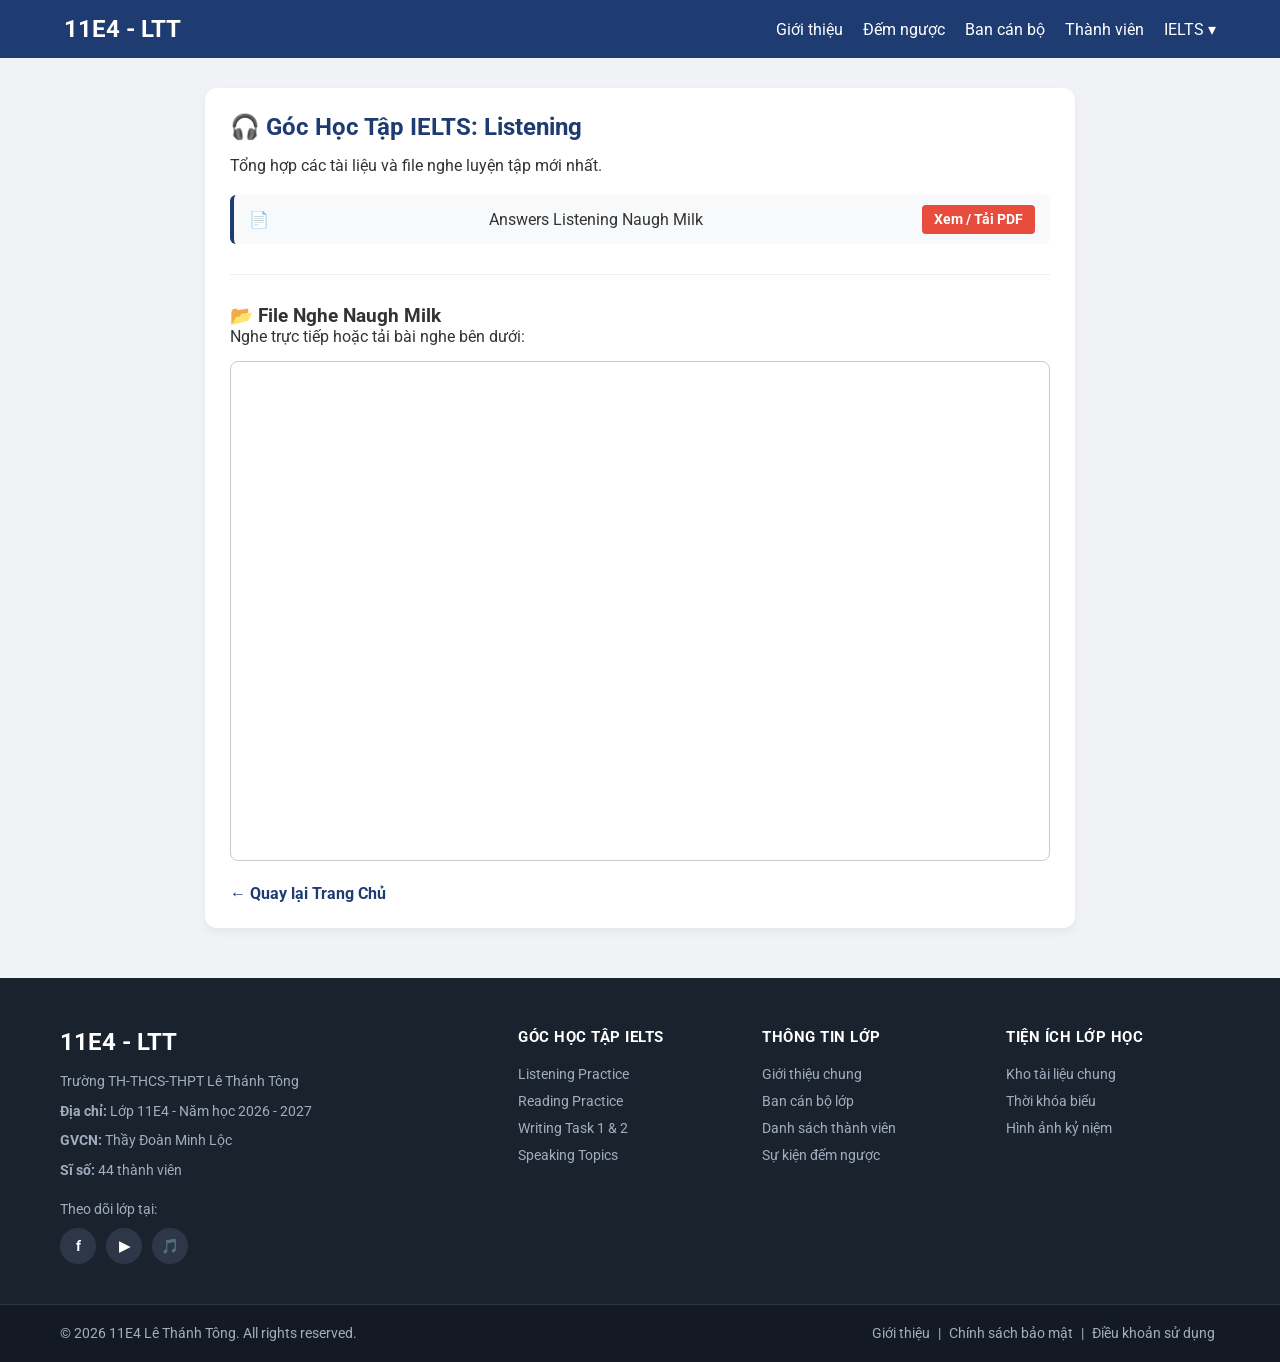
==== listening.html @ 1f3f680b "first commit" ====
<!DOCTYPE html>
<html lang="vi">
<head>
    <meta charset="UTF-8">
    <meta name="viewport" content="width=device-width, initial-scale=1.0">
    <title>IELTS Listening - 11E4</title>
    <link rel="stylesheet" href="style.css">
    <link href="https://fonts.googleapis.com/css2?family=Roboto:wght@400;500;700&display=swap" rel="stylesheet">
</head>
<body>

    <!-- Thanh Menu -->
    <nav class="navbar">
        <div class="logo"><a href="index.html" style="color: white; text-decoration: none;">11E4 - LTT</a></div>
        <ul class="nav-links">
            <li><a href="index.html#about">Giới thiệu</a></li>
            <li><a href="index.html#countdown">Đếm ngược</a></li>
            <li><a href="index.html#board">Ban cán bộ</a></li>
            <li><a href="index.html#members">Thành viên</a></li>
            
            <li class="dropdown">
                <a href="#" class="dropbtn">IELTS ▾</a>
                <div class="dropdown-content">
                    <a href="listening.html">Listening</a>
                    <a href="reading.html">Reading</a>
                    <a href="writing.html">Writing</a>
                    <a href="speaking.html">Speaking</a>
                </div>
            </li>
        </ul>
    </nav>

    <div class="container">
        <section class="card">
            <h2>🎧 Góc Học Tập IELTS: Listening</h2>
            <p>Tổng hợp các tài liệu và file nghe luyện tập mới nhất.</p>
            
            <!-- File PDF -->
            <ul class="pdf-list" style="margin-top: 20px;">
                <li>
                    📄 <span>Answers Listening Naugh Milk</span>
                    <a href="documents/ans listening nm.pdf" target="_blank" class="btn-pdf">Xem / Tải PDF</a>
                </li>
            </ul>

            <hr style="margin: 30px 0;">

            <!-- Thư mục Drive bài nghe -->
            <h3>📂 File Nghe Naugh Milk</h3>
            <p style="margin-bottom: 15px;">Nghe trực tiếp hoặc tải bài nghe bên dưới:</p>
            
            <!-- Thay CHUỖI_ID_DRIVE bằng ID thực tế của bạn -->
            <iframe src="https://drive.google.com/embeddedfolderview?id=1wEI1JZqq13XrlUZYtKdaHUZvMGlRGUwQ#list" 
                    style="width:100%; height:500px; border:1px solid #ccc; border-radius:8px;">
            </iframe>
            
            <br><br>
            <a href="index.html" style="color: #1e3c72; text-decoration: none; font-weight: bold;">← Quay lại Trang Chủ</a>
        </section>
    </div>
<footer class="site-footer">
    <div class="footer-container">
        <!-- Cột 1: Thông tin lớp học -->
        <div class="footer-col col-info">
            <h3 class="footer-logo">11E4 - LTT</h3>
            <p>Trường TH-THCS-THPT Lê Thánh Tông</p>
            <p><strong>Địa chỉ:</strong> Lớp 11E4 - Năm học 2026 - 2027</p>
            <p><strong>GVCN:</strong> Thầy Đoàn Minh Lộc</p>
            <p><strong>Sĩ số:</strong> 44 thành viên</p>
            
            <div class="footer-socials">
                <span>Theo dõi lớp tại:</span>
                <div class="social-icons">
                    <a href="#" class="icon">f</a>
                    <a href="#" class="icon">▶</a>
                    <a href="#" class="icon">🎵</a>
                </div>
            </div>
        </div>

        <!-- Cột 2: IELTS -->
        <div class="footer-col">
            <h4>GÓC HỌC TẬP IELTS</h4>
            <ul>
                <li><a href="listening.html">Listening Practice</a></li>
                <li><a href="reading.html">Reading Practice</a></li>
                <li><a href="writing.html">Writing Task 1 & 2</a></li>
                <li><a href="speaking.html">Speaking Topics</a></li>
            </ul>
        </div>

        <!-- Cột 3: Liên kết nhanh -->
        <div class="footer-col">
            <h4>THÔNG TIN LỚP</h4>
            <ul>
                <li><a href="index.html#about">Giới thiệu chung</a></li>
                <li><a href="index.html#board">Ban cán bộ lớp</a></li>
                <li><a href="index.html#members">Danh sách thành viên</a></li>
                <li><a href="index.html#countdown">Sự kiện đếm ngược</a></li>
            </ul>
        </div>

        <!-- Cột 4: Hệ sinh thái 11E4 -->
        <div class="footer-col">
            <h4>TIỆN ÍCH LỚP HỌC</h4>
            <ul>
                <li><a href="#">Kho tài liệu chung</a></li>
                <li><a href="#">Thời khóa biểu</a></li>
                <li><a href="#">Hình ảnh kỷ niệm</a></li>
            </ul>
        </div>
    </div>

    <!-- Dòng bản quyền phía dưới -->
    <div class="footer-bottom">
        <div class="footer-bottom-container">
            <p>© 2026 11E4 Lê Thánh Tông. All rights reserved.</p>
            <div class="footer-links">
                <a href="index.html#about">Giới thiệu</a> | 
                <a href="#">Chính sách bảo mật</a> | 
                <a href="#">Điều khoản sử dụng</a>
            </div>
        </div>
    </div>
</footer>
</body>
</html>
---- style.css ----
* {
    margin: 0;
    padding: 0;
    box-sizing: border-box;
    font-family: 'Roboto', sans-serif;
}

body {
    background-color: #f0f2f5;
    color: #333;
}

.navbar {
    display: flex;
    justify-content: space-between;
    align-items: center;
    background: #1e3c72;
    padding: 15px 5%;
    position: sticky;
    top: 0;
}

.logo { color: white; font-size: 1.5rem; font-weight: bold; }
.nav-links { display: flex; list-style: none; }
.nav-links li a { color: white; text-decoration: none; margin-left: 20px; }

.hero {
    background: linear-gradient(rgba(0,0,0,0.6), rgba(0,0,0,0.6)), url('https://picsum.photos/1200/400') no-repeat center/cover;
    height: 250px;
    color: white;
    display: flex;
    justify-content: center;
    align-items: center;
    text-align: center;
}

.slogan { color: #ffdd59; font-style: italic; }

.container { max-width: 900px; margin: 30px auto; padding: 0 15px; }

.card {
    background: white;
    padding: 25px;
    border-radius: 12px;
    margin-bottom: 25px;
    box-shadow: 0 4px 10px rgba(0,0,0,0.05);
}

.card h2 { color: #1e3c72; margin-bottom: 15px; }

/* CSS cho Đồng hồ đếm ngược */
.countdown-box {
    text-align: center;
    background: #1e3c72;
    color: white;
}

.countdown-box h2 { color: #ffdd59; }

#timer {
    display: flex;
    justify-content: center;
    gap: 15px;
    font-size: 1.1rem;
    margin-top: 15px;
}

#timer div span {
    font-size: 2rem;
    font-weight: bold;
    display: block;
    background: rgba(255,255,255,0.2);
    padding: 10px 15px;
    border-radius: 8px;
}

.board-grid { display: flex; gap: 20px; }
.board-card { flex: 1; background: #f8f9fa; padding: 15px; text-align: center; border-radius: 8px; }
.avatar { font-size: 2.5rem; }
.role { color: #e67e22; font-weight: bold; }
/* Styling cho Menu Thả Xuống (Dropdown) */
.dropdown {
    position: relative;
    display: inline-block;
}

.dropdown-content {
    display: none;
    position: absolute;
    background-color: #ffffff;
    min-width: 150px;
    box-shadow: 0px 8px 16px rgba(0,0,0,0.2);
    border-radius: 6px;
    z-index: 1000;
    top: 100%;
    left: 0;
    overflow: hidden;
}

.dropdown-content a {
    color: #333333 !important;
    padding: 12px 16px;
    text-decoration: none;
    display: block;
    margin-left: 0 !important;
    text-align: left;
    transition: background 0.2s;
}

.dropdown-content a:hover {
    background-color: #f1f1f1;
    color: #1e3c72 !important;
}

/* Hiển thị danh sách con khi rê chuột vào */
.dropdown:hover .dropdown-content {
    display: block;
}
/* Styling cho danh sách PDF */
.ielts-item {
    margin: 20px 0;
}

.pdf-list {
    list-style: none;
    padding: 0;
    margin-top: 10px;
}

.pdf-list li {
    display: flex;
    justify-content: space-between;
    align-items: center;
    background: #f8f9fa;
    padding: 10px 15px;
    margin-bottom: 8px;
    border-radius: 6px;
    border-left: 4px solid #1e3c72;
}

.btn-pdf {
    background-color: #e74c3c;
    color: white !important;
    padding: 6px 12px;
    text-decoration: none;
    border-radius: 4px;
    font-size: 0.9rem;
    font-weight: bold;
    transition: 0.2s;
}

.btn-pdf:hover {
    background-color: #c0392b;
}

hr {
    border: 0;
    height: 1px;
    background: #eee;
    margin: 20px 0;
}
/* Styling cho Footer chuyên nghiệp */
.site-footer {
    background-color: #1a222d;
    color: #a0aec0;
    padding-top: 50px;
    font-size: 0.9rem;
    margin-top: 50px;
}

.footer-container {
    max-width: 1200px;
    margin: 0 auto;
    padding: 0 20px 40px 20px;
    display: grid;
    grid-template-columns: 2fr 1fr 1fr 1fr;
    gap: 30px;
}

.footer-logo {
    color: #ffffff;
    font-size: 1.5rem;
    margin-bottom: 15px;
}

.footer-col h4 {
    color: #ffffff;
    font-size: 0.95rem;
    margin-bottom: 20px;
    letter-spacing: 0.5px;
}

.footer-col p {
    margin-bottom: 8px;
    line-height: 1.5;
}

.footer-col ul {
    list-style: none;
    padding: 0;
    margin: 0;
}

.footer-col ul li {
    margin-bottom: 10px;
}

.footer-col ul li a {
    color: #a0aec0;
    text-decoration: none;
    transition: color 0.2s;
}

.footer-col ul li a:hover {
    color: #ffffff;
}

/* Icon Mạng xã hội */
.footer-socials {
    margin-top: 20px;
}

.social-icons {
    display: flex;
    gap: 10px;
    margin-top: 10px;
}

.social-icons .icon {
    width: 36px;
    height: 36px;
    background-color: #2d3748;
    color: #ffffff;
    display: flex;
    align-items: center;
    justify-content: center;
    border-radius: 50%;
    text-decoration: none;
    font-weight: bold;
    transition: background 0.2s;
}

.social-icons .icon:hover {
    background-color: #3182ce;
}

/* Dòng đáy Footer */
.footer-bottom {
    border-top: 1px solid #2d3748;
    padding: 20px 0;
    background-color: #141a23;
}

.footer-bottom-container {
    max-width: 1200px;
    margin: 0 auto;
    padding: 0 20px;
    display: flex;
    justify-content: space-between;
    align-items: center;
    flex-wrap: wrap;
    gap: 10px;
}

.footer-links a {
    color: #a0aec0;
    text-decoration: none;
    margin: 0 5px;
}

.footer-links a:hover {
    color: #ffffff;
}

/* Responsive cho màn hình điện thoại */
@media (max-width: 768px) {
    .footer-container {
        grid-template-columns: 1fr;
    }
    .footer-bottom-container {
        flex-direction: column;
        text-align: center;
    }
}
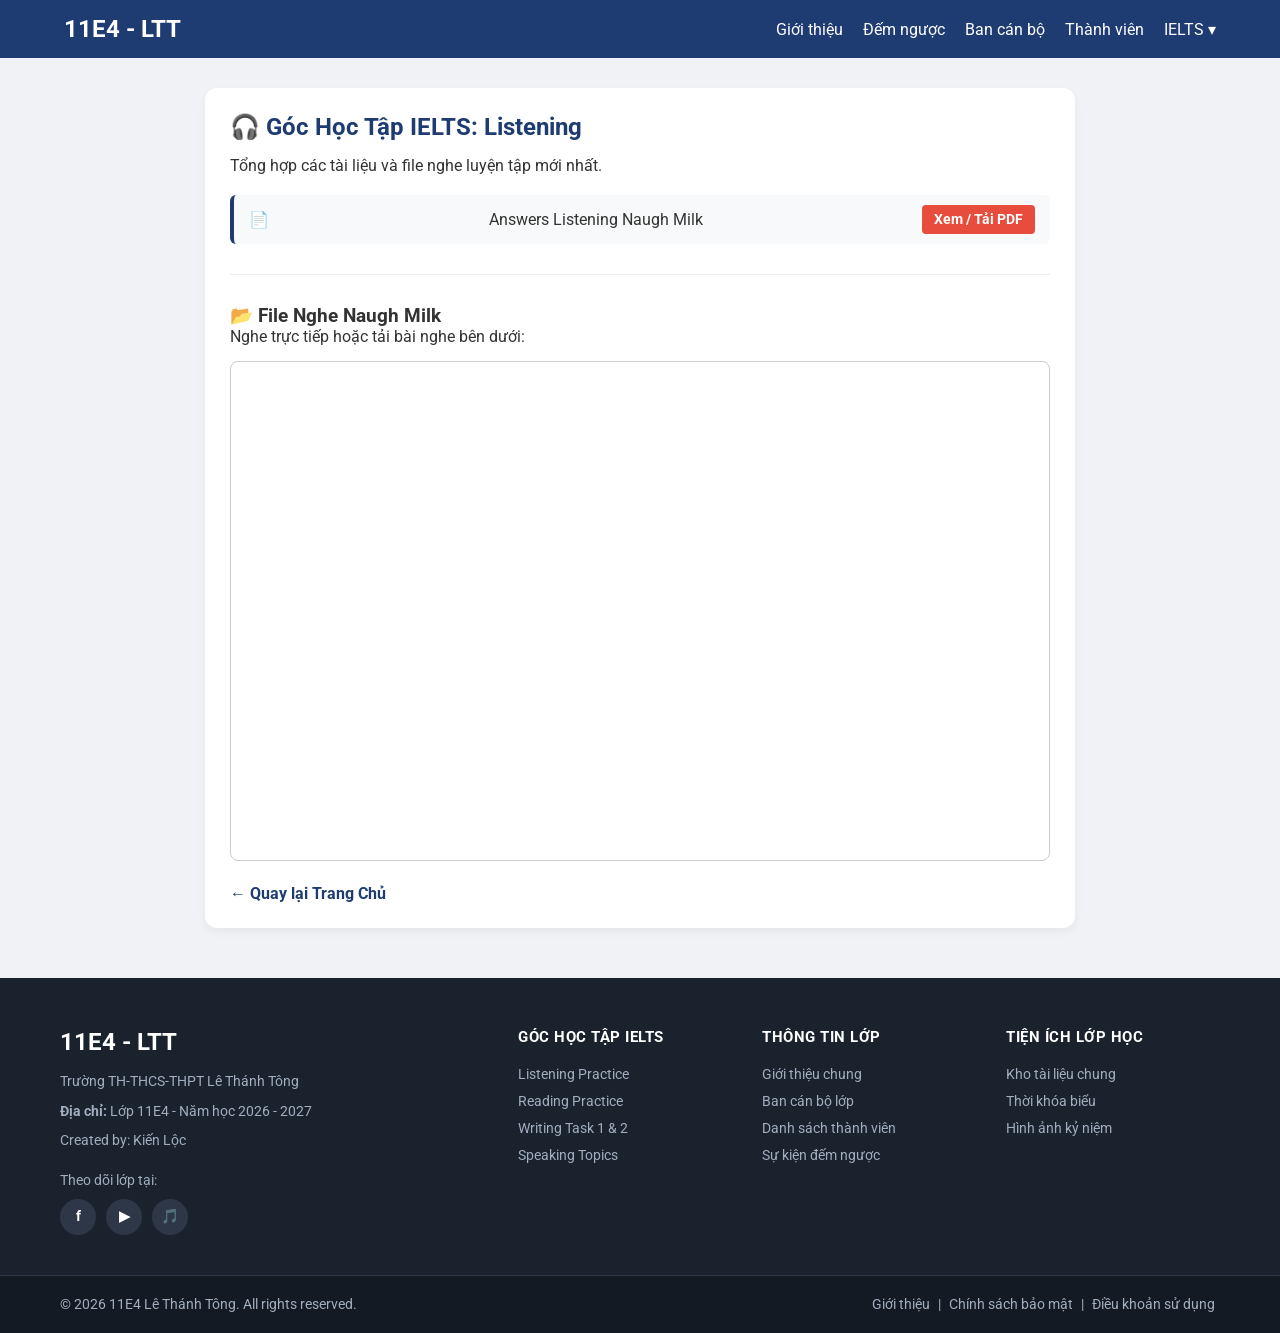
==== commit dd7b87da: "fix giao dien" ====
--- a/listening.html
+++ b/listening.html
@@ -65,9 +65,8 @@
             <h3 class="footer-logo">11E4 - LTT</h3>
             <p>Trường TH-THCS-THPT Lê Thánh Tông</p>
             <p><strong>Địa chỉ:</strong> Lớp 11E4 - Năm học 2026 - 2027</p>
-            <p><strong>GVCN:</strong> Thầy Đoàn Minh Lộc</p>
-            <p><strong>Sĩ số:</strong> 44 thành viên</p>
-            
+            <p>Created by: Kiến Lộc</p>
+           
             <div class="footer-socials">
                 <span>Theo dõi lớp tại:</span>
                 <div class="social-icons">
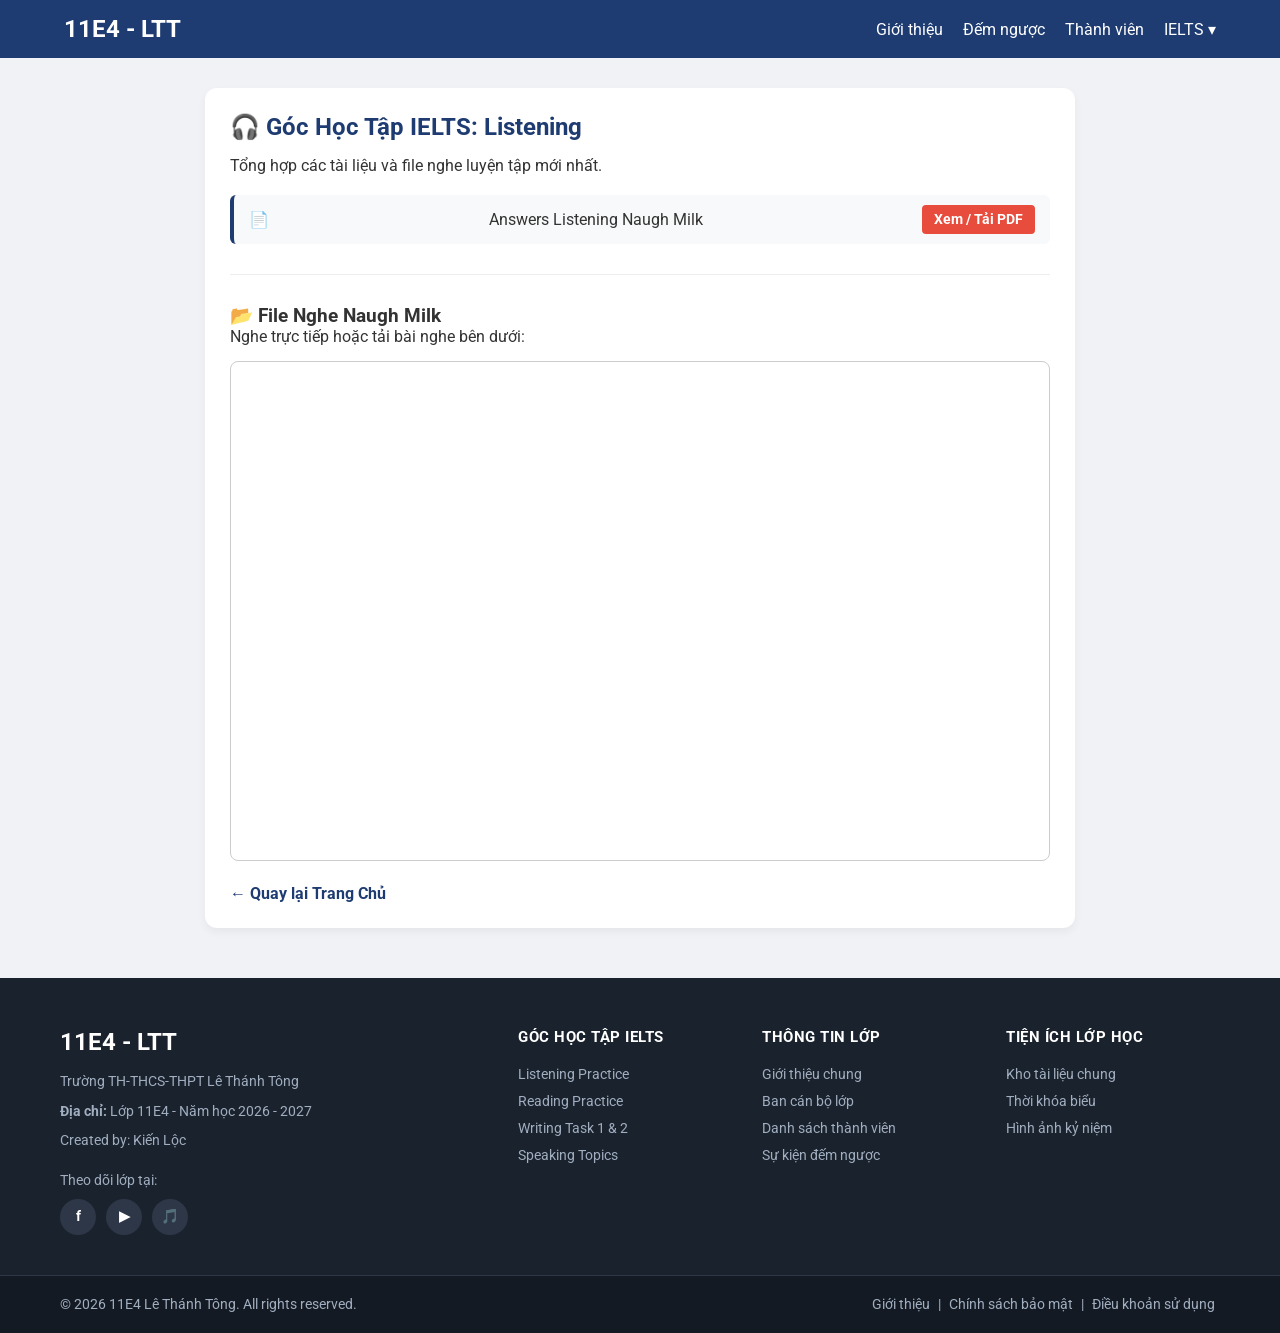
==== commit c37bde65: "Cập nhật giao diện mới" ====
--- a/listening.html
+++ b/listening.html
@@ -13,9 +13,9 @@
     <nav class="navbar">
         <div class="logo"><a href="index.html" style="color: white; text-decoration: none;">11E4 - LTT</a></div>
         <ul class="nav-links">
-            <li><a href="index.html#about">Giới thiệu</a></li>
+           <li><a href="index.html#about">Giới thiệu</a></li>
             <li><a href="index.html#countdown">Đếm ngược</a></li>
-            <li><a href="index.html#board">Ban cán bộ</a></li>
+        
             <li><a href="index.html#members">Thành viên</a></li>
             
             <li class="dropdown">
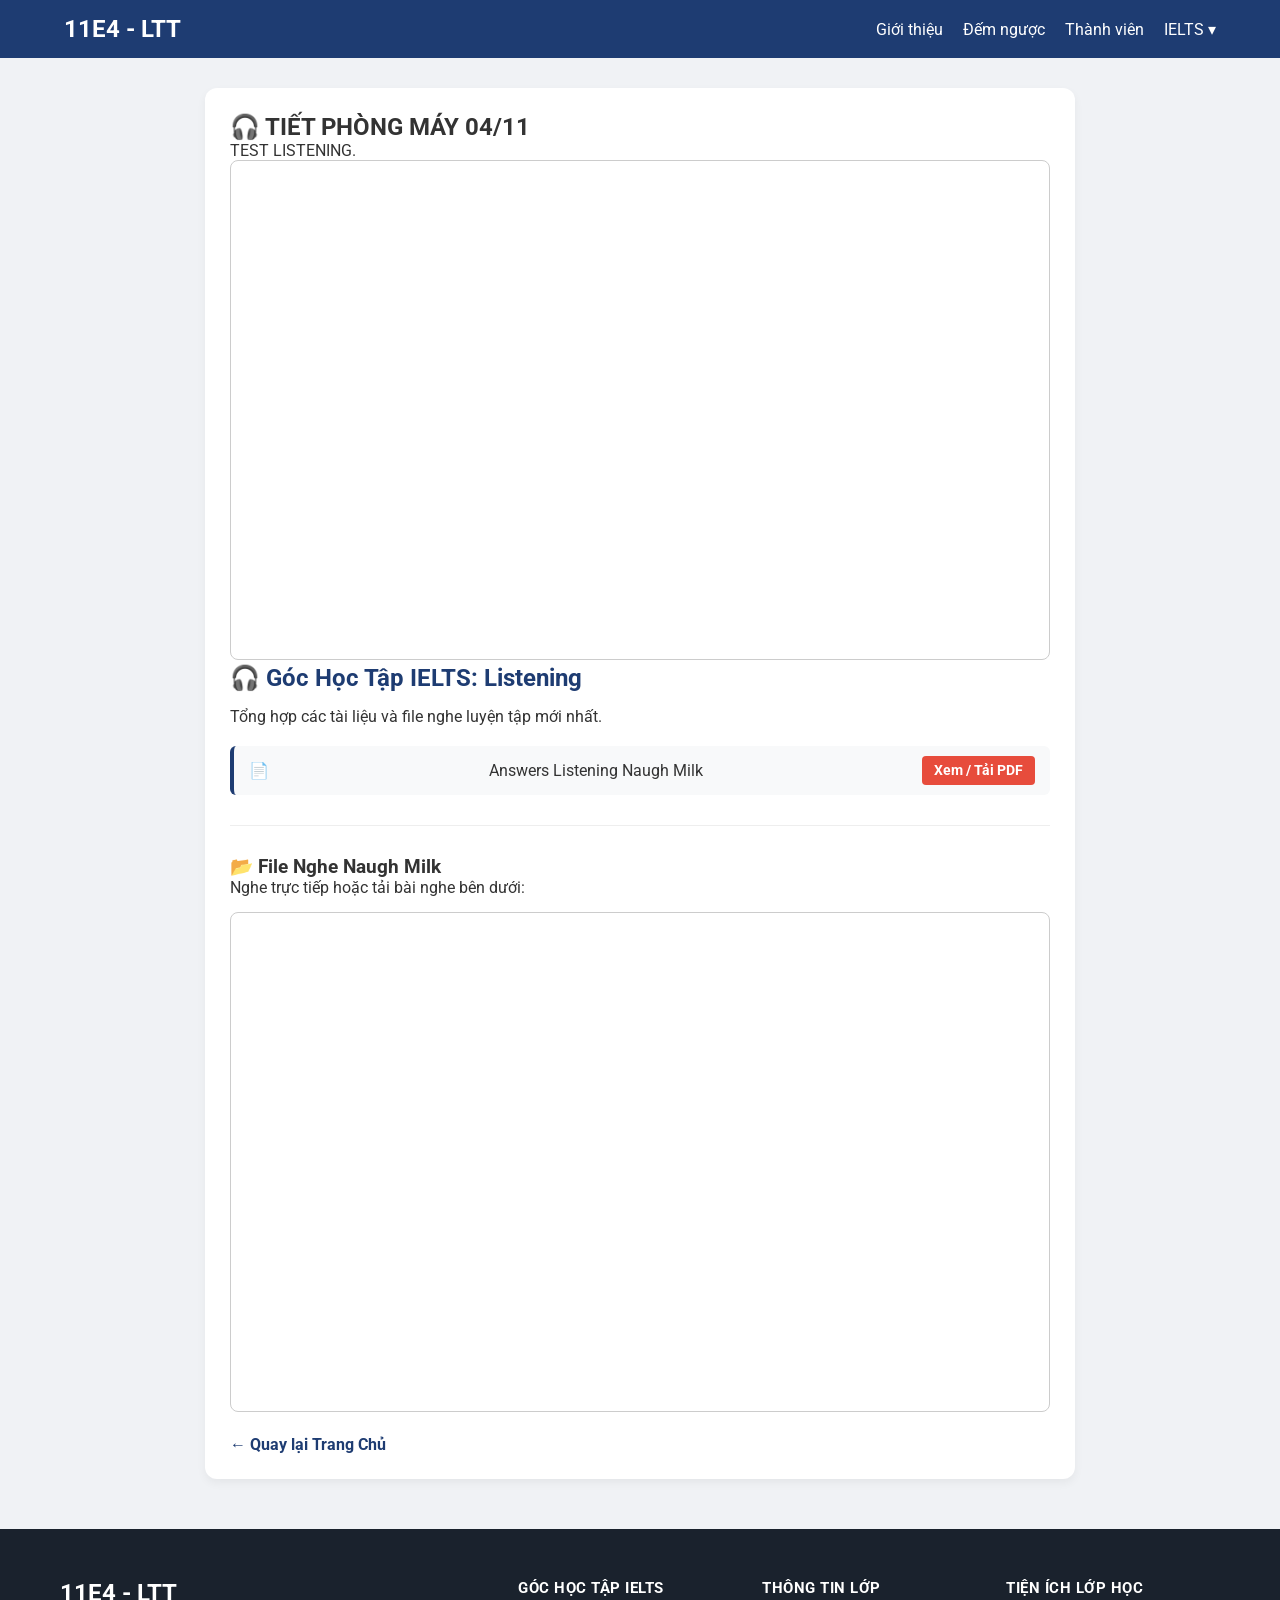
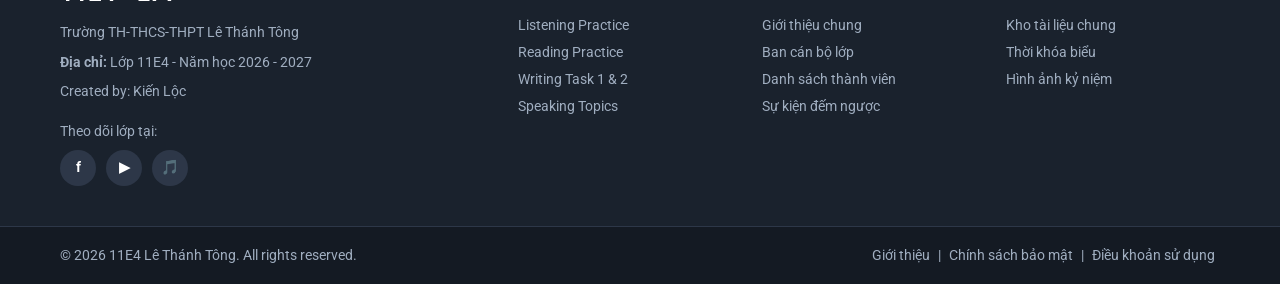
==== commit b0bf8fc8: "Cập nhật giao diện mới" ====
--- a/listening.html
+++ b/listening.html
@@ -32,6 +32,13 @@
 
     <div class="container">
         <section class="card">
+             <h1>🎧 TIẾT PHÒNG MÁY 04/11</h1>
+            <p>TEST LISTENING.</p>
+            <!-- Thay CHUỖI_ID_DRIVE bằng ID thực tế của bạn -->
+            <iframe src="https://drive.google.com/drive/u/0/folders/1dgHOVMOr6FDVvX_l0XoIqvc-8o7-WAyc" 
+                    style="width:100%; height:500px; border:1px solid #ccc; border-radius:8px;">
+            </iframe>
+            
             <h2>🎧 Góc Học Tập IELTS: Listening</h2>
             <p>Tổng hợp các tài liệu và file nghe luyện tập mới nhất.</p>
             
--- a/style.css
+++ b/style.css
@@ -281,4 +281,68 @@
         flex-direction: column;
         text-align: center;
     }
+}
+.fancy-btn {
+  display: inline-flex;
+  align-items: center;
+  gap: 10px;
+  padding: 12px 24px;
+  font-family: 'Segoe UI', Tahoma, Geneva, Verdana, sans-serif;
+  font-size: 15px;
+  font-weight: 600;
+  color: #ffffff;
+  text-decoration: none;
+  background: linear-gradient(135deg, #6366f1 0%, #a855f7 50%, #ec4899 100%);
+  background-size: 200% auto;
+  border-radius: 12px;
+  box-shadow: 0 4px 15px rgba(168, 85, 247, 0.35);
+  transition: all 0.3s cubic-bezier(0.4, 0, 0.2, 1);
+  cursor: pointer;
+}
+
+/* Hiệu ứng khi di chuột (Hover) */
+.fancy-btn:hover {
+  background-position: right center;
+  transform: translateY(-3px);
+  box-shadow: 0 8px 25px rgba(236, 72, 153, 0.45);
+}
+
+.fancy-btn:hover .btn-arrow {
+  transform: translateX(5px);
+}
+
+/* Hiệu ứng Mũi tên */
+.btn-arrow {
+  transition: transform 0.3s ease;
+}
+
+/* Hiệu ứng khi click vào nút */
+.fancy-btn:active {
+  transform: translateY(-1px);
+}
+/* Nút màu Xanh Lá (Green) */
+.fancy-btn.btn-green {
+  background: linear-gradient(135deg, #10b981 0%, #059669 100%);
+  box-shadow: 0 4px 15px rgba(16, 185, 129, 0.35);
+}
+.fancy-btn.btn-green:hover {
+  box-shadow: 0 8px 25px rgba(5, 150, 105, 0.45);
+}
+
+/* Nút màu Cam/Đỏ (Orange) */
+.fancy-btn.btn-orange {
+  background: linear-gradient(135deg, #f97316 0%, #ea580c 100%);
+  box-shadow: 0 4px 15px rgba(249, 115, 22, 0.35);
+}
+.fancy-btn.btn-orange:hover {
+  box-shadow: 0 8px 25px rgba(234, 88, 12, 0.45);
+}
+
+/* Nút màu Xanh Biển/Cyan */
+.fancy-btn.btn-cyan {
+  background: linear-gradient(135deg, #06b6d4 0%, #3b82f6 100%);
+  box-shadow: 0 4px 15px rgba(6, 182, 212, 0.35);
+}
+.fancy-btn.btn-cyan:hover {
+  box-shadow: 0 8px 25px rgba(59, 130, 246, 0.45);
 }
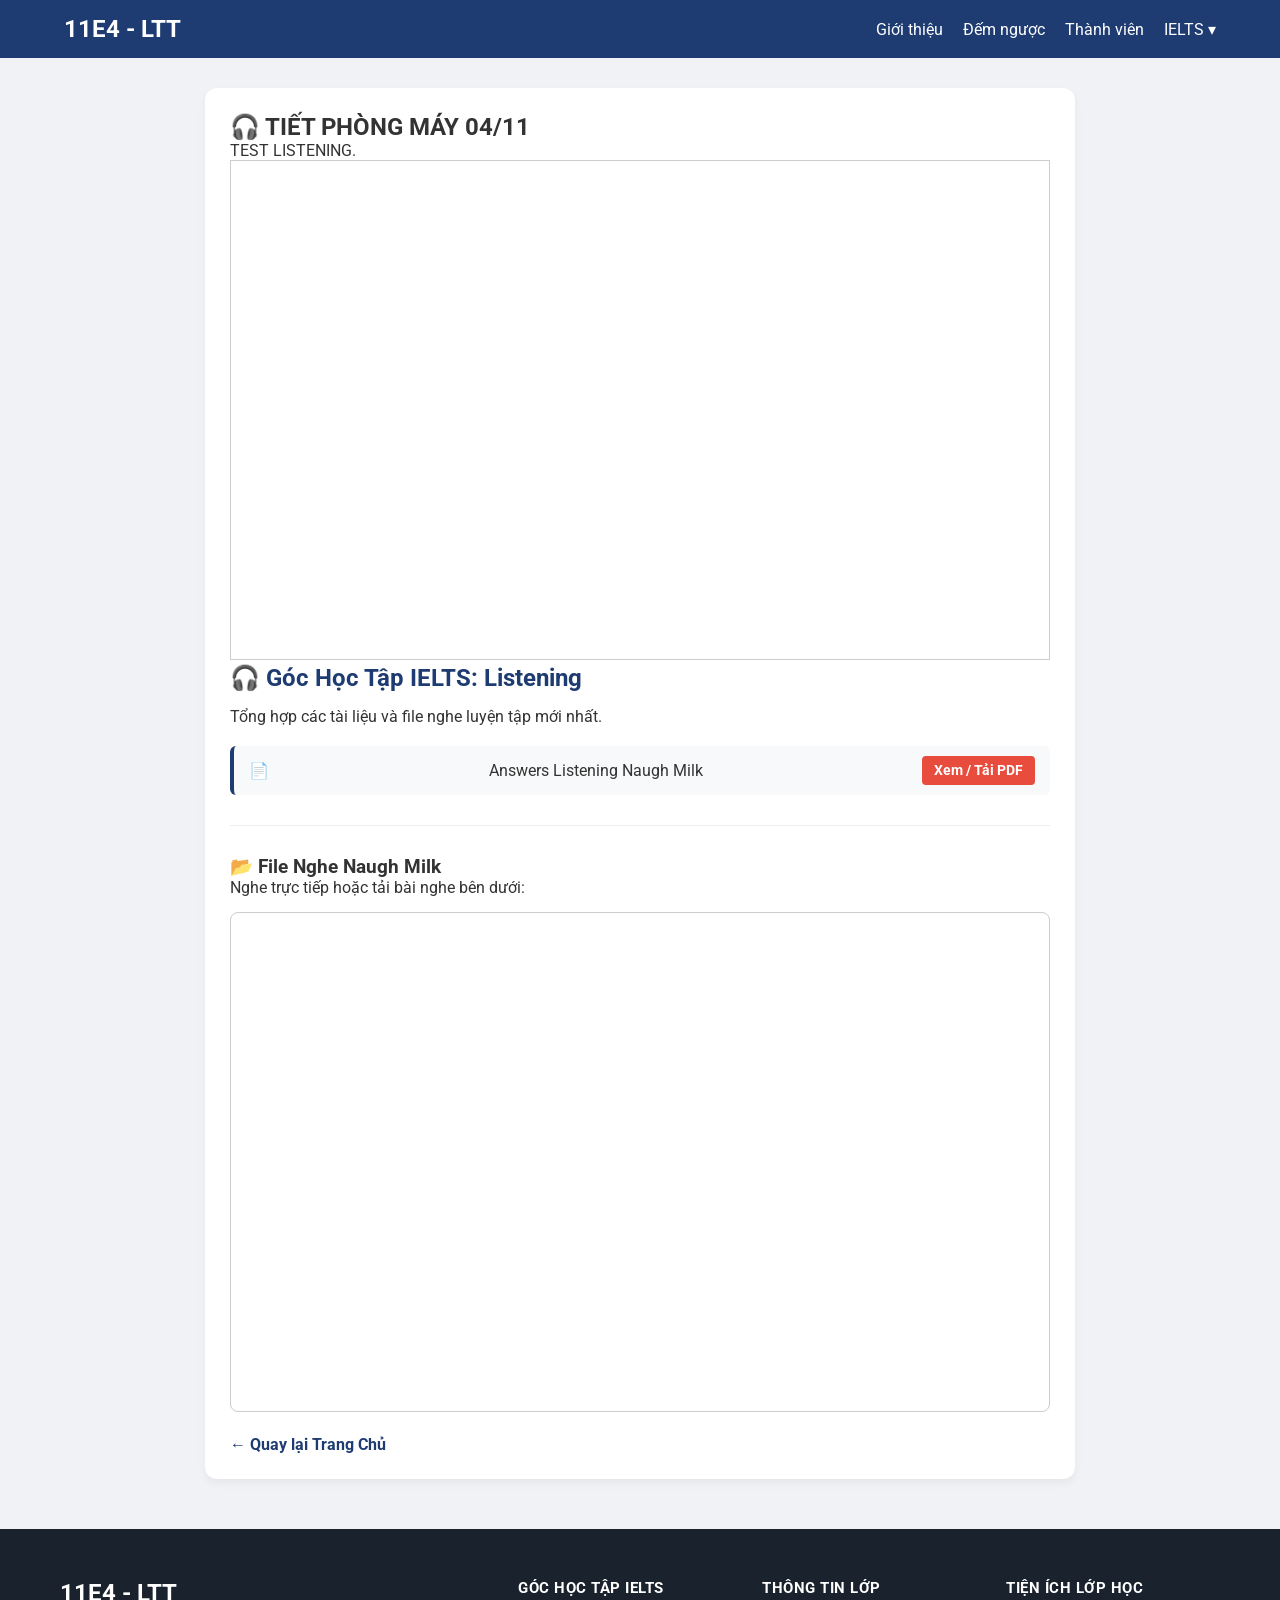
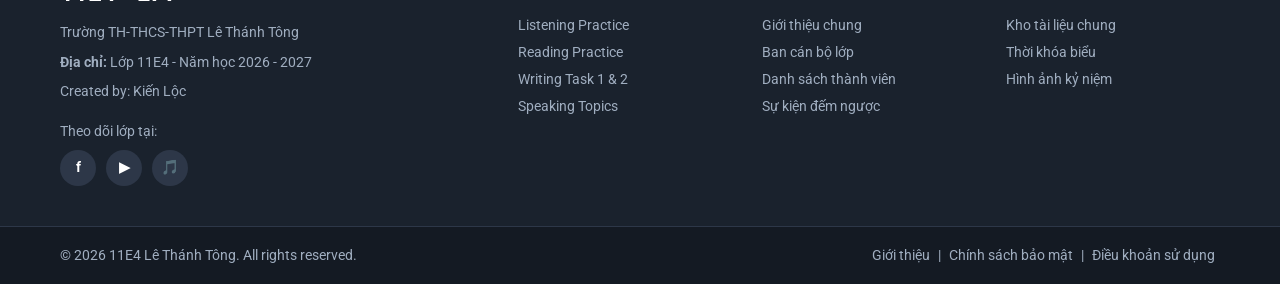
==== commit ebcf9a82: "Fix Google Drive embed link" ====
--- a/listening.html
+++ b/listening.html
@@ -34,10 +34,11 @@
         <section class="card">
              <h1>🎧 TIẾT PHÒNG MÁY 04/11</h1>
             <p>TEST LISTENING.</p>
-            <!-- Thay CHUỖI_ID_DRIVE bằng ID thực tế của bạn -->
-            <iframe src="https://drive.google.com/drive/u/0/folders/1dgHOVMOr6FDVvX_l0XoIqvc-8o7-WAyc" 
-                    style="width:100%; height:500px; border:1px solid #ccc; border-radius:8px;">
-            </iframe>
+            <!-- Dạng hiển thị danh sách (Khuyên dùng cho tài liệu/audio) -->
+<iframe src="https://drive.google.com/embeddedfolderview?id=CHUOII_ID_DRIVE#list" 
+        style="width:100%; height:500px; border:1px solid #ccc;"></iframe>
+            
+
             
             <h2>🎧 Góc Học Tập IELTS: Listening</h2>
             <p>Tổng hợp các tài liệu và file nghe luyện tập mới nhất.</p>
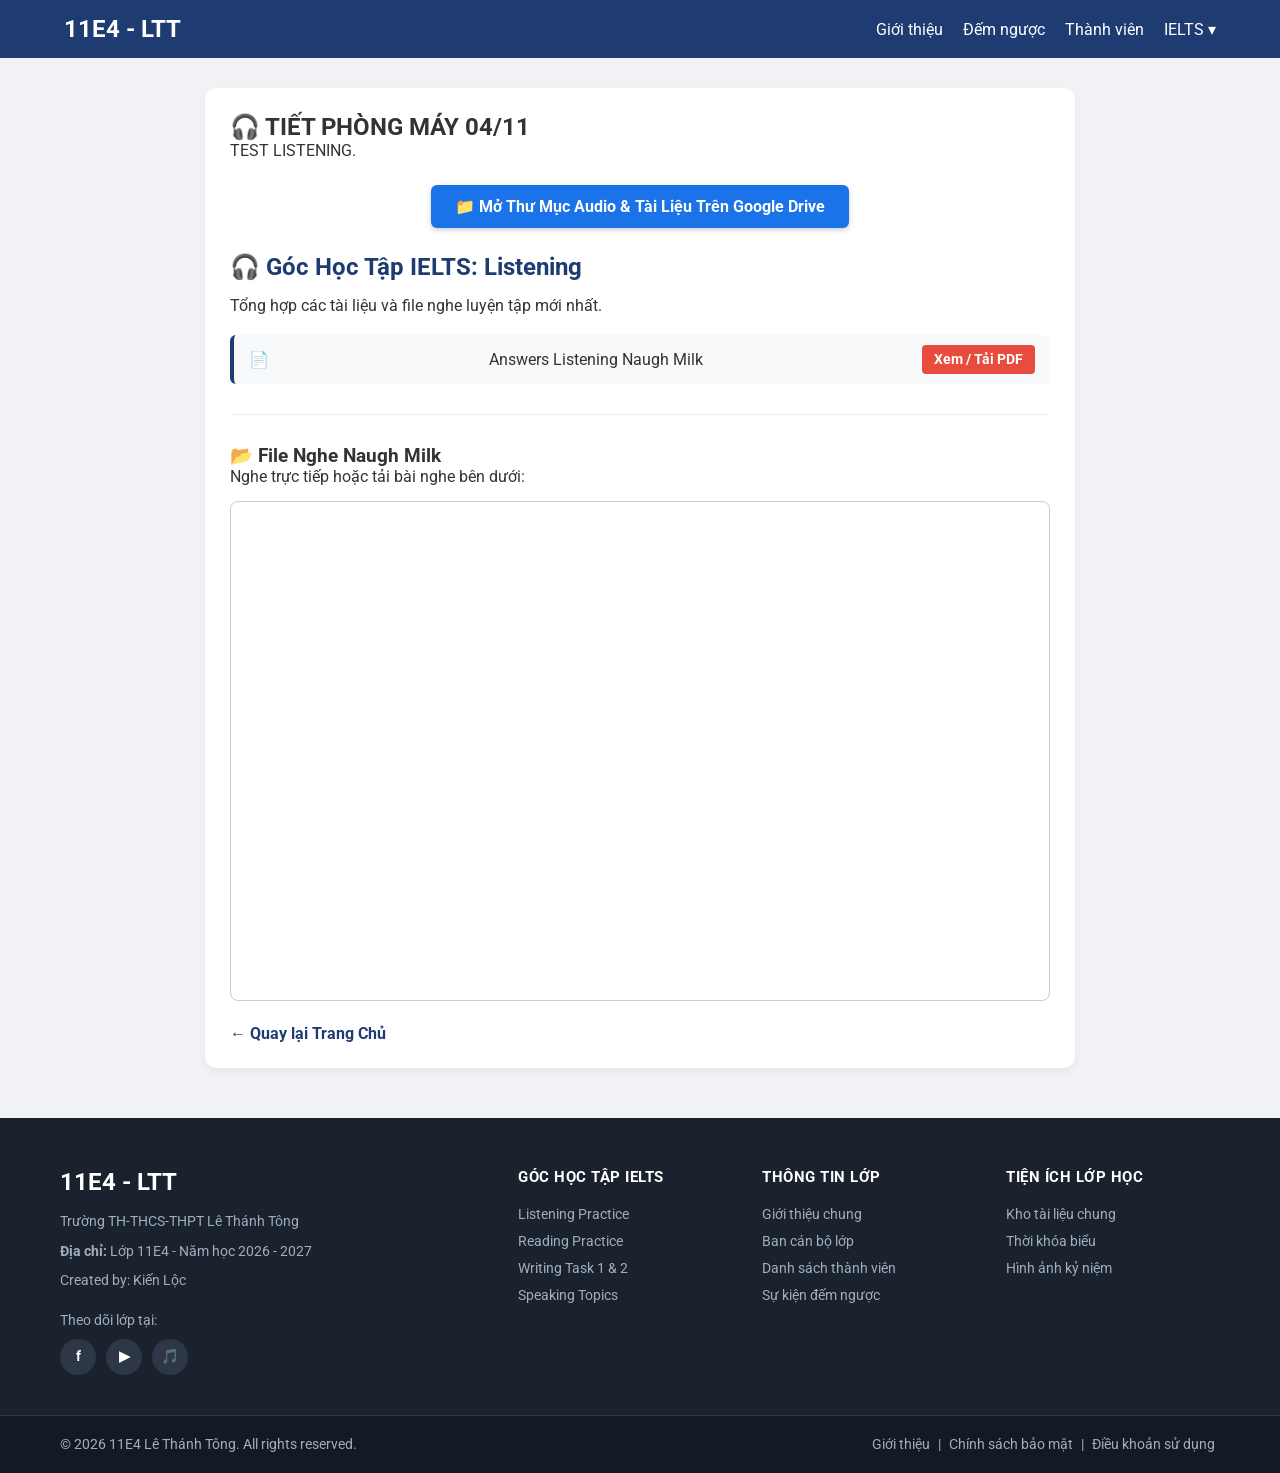
==== commit 644d3259: "Fix Google Drive embed link" ====
--- a/listening.html
+++ b/listening.html
@@ -35,11 +35,13 @@
              <h1>🎧 TIẾT PHÒNG MÁY 04/11</h1>
             <p>TEST LISTENING.</p>
             <!-- Dạng hiển thị danh sách (Khuyên dùng cho tài liệu/audio) -->
-<iframe src="https://drive.google.com/embeddedfolderview?id=CHUOII_ID_DRIVE#list" 
-        style="width:100%; height:500px; border:1px solid #ccc;"></iframe>
-            
-
-            
+             <div style="text-align: center; margin: 25px 0;">
+  <a href="https://drive.google.com/drive/u/0/folders/1dgHOVMOr6FDVvX_l0XoIqvc-8o7-WAyc" 
+     target="_blank" 
+     style="display: inline-block; padding: 12px 24px; background-color: #1a73e8; color: white; text-decoration: none; border-radius: 6px; font-weight: bold; font-size: 16px; box-shadow: 0 2px 5px rgba(0,0,0,0.2);">
+    📁 Mở Thư Mục Audio & Tài Liệu Trên Google Drive
+  </a>
+</div>
             <h2>🎧 Góc Học Tập IELTS: Listening</h2>
             <p>Tổng hợp các tài liệu và file nghe luyện tập mới nhất.</p>
             
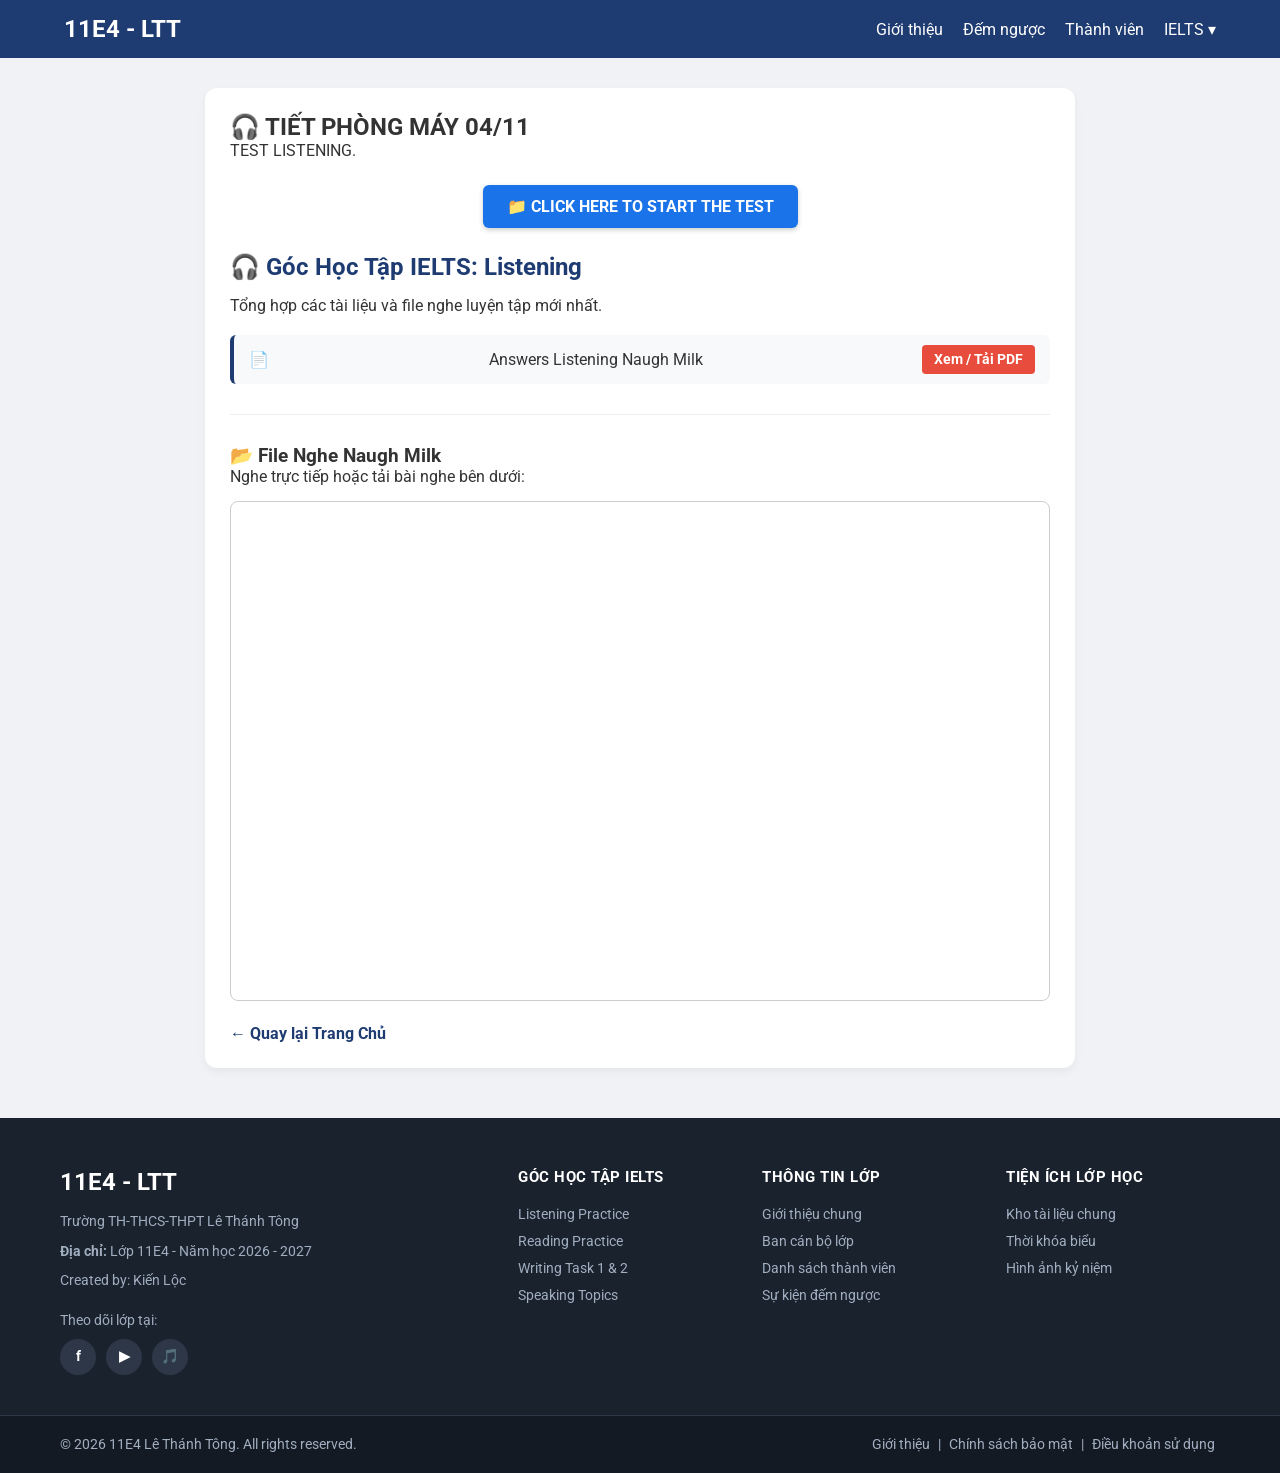
==== commit b3bb5faf: "Fix Google Drive embed link" ====
--- a/listening.html
+++ b/listening.html
@@ -39,7 +39,7 @@
   <a href="https://drive.google.com/drive/u/0/folders/1dgHOVMOr6FDVvX_l0XoIqvc-8o7-WAyc" 
      target="_blank" 
      style="display: inline-block; padding: 12px 24px; background-color: #1a73e8; color: white; text-decoration: none; border-radius: 6px; font-weight: bold; font-size: 16px; box-shadow: 0 2px 5px rgba(0,0,0,0.2);">
-    📁 Mở Thư Mục Audio & Tài Liệu Trên Google Drive
+    📁 CLICK HERE TO START THE TEST 
   </a>
 </div>
             <h2>🎧 Góc Học Tập IELTS: Listening</h2>
